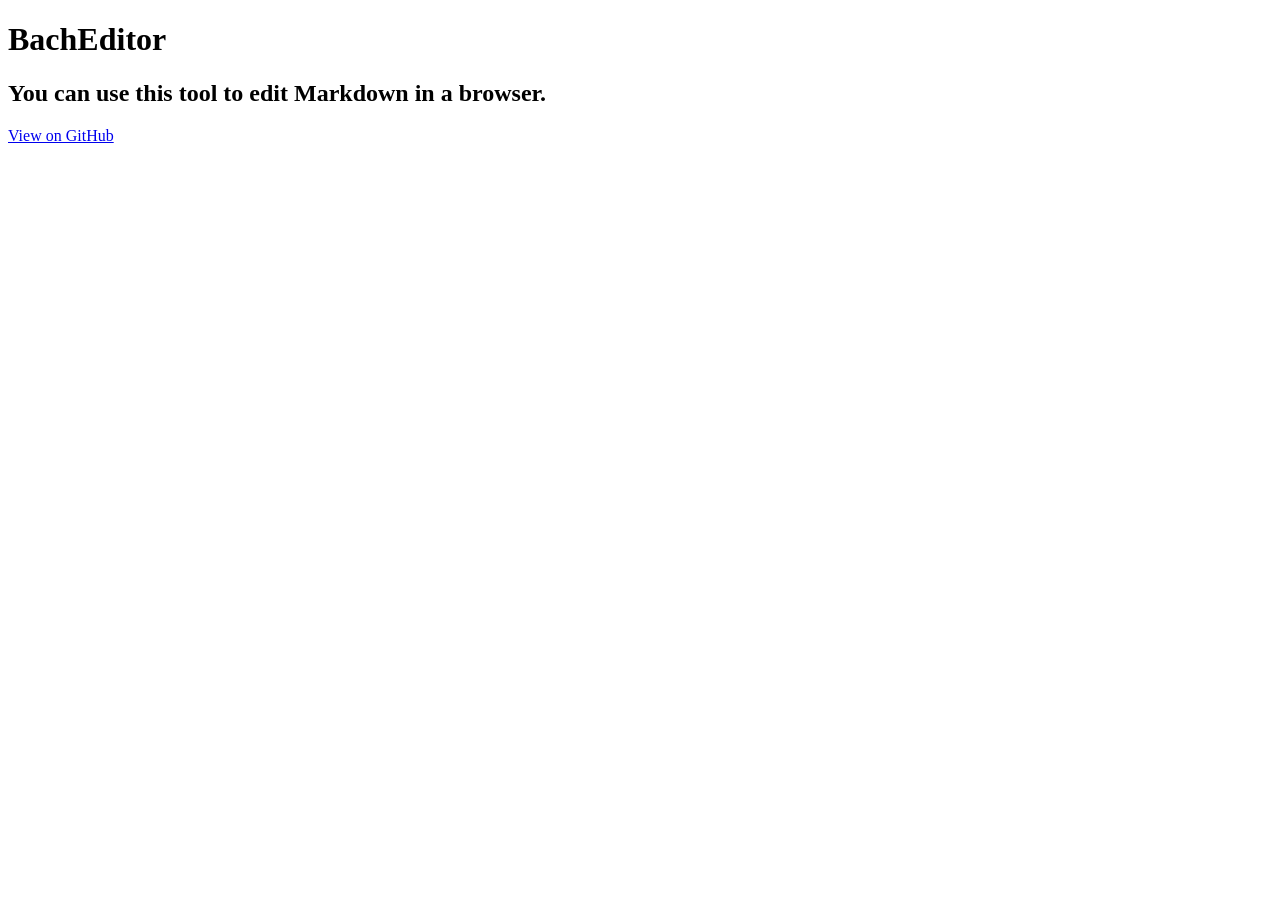
==== editor/index.html @ 2920ab2c "add audio" ====
<!DOCTYPE html>
<html>

<head>
    <meta charset="utf-8" />
    <title>BachEditor - Integ</title>
    <meta http-equiv="X-UA-Compatible" content="IE=edge">
    <meta name="viewport" content="width=device-width, initial-scale=1">
    <link rel="stylesheet" href="/assets/css/style.css?v=d97f81ed917373d0af77148fc9b68b4fc0c14e2c">
    <script src="audiosynth.js"></script>

    <!-- Begin Jekyll SEO tag v2.4.0 -->
    <meta name="generator" content="Jekyll v3.7.3">
    <meta property="og:title" content="Welcome to my GitHub Pages">
    <meta property="og:locale" content="en_US">
    <meta name="description" content="Happy Hacking!">
    <meta property="og:description" content="Happy Hacking!">
    <link rel="canonical" href="https://integ.ml/">
    <meta property="og:url" content="https://integ.ml/">
    <meta property="og:site_name" content="integ.github.io">
    <script type="application/ld+json">
    {"name":"integ.github.io","description":"Happy Hacking!","@type":"WebSite","url":"https://integ.ml/","headline":"Welcome to my GitHub Pages","@context":"http://schema.org"}</script>
    <!-- End Jekyll SEO tag -->
</head>

<body>
    <header>
        <div class="container">
            <h1>BachEditor</h1>
            <h2>You can use this tool to edit Markdown in a browser.</h2>
            <section id="downloads">
                <a href="https://github.com/Integ/integ.github.io" class="btn btn-github"><span class="icon"></span>View on GitHub</a>
            </section>
        </div>
    </header>
    <div class="container">
    </div>
    <script>
        var piano = Synth.createInstrument('piano');
        window.onkeydown = function(e) {
            var arr = ['c', 'd', 'e', 'f', 'g', 'a', 'b'];
            var ARR = ['C', 'D', 'F', 'G', 'A'];
            if (arr.includes(e.key)) {
                piano.play(e.key.toUpperCase(), 4, 2);
            } else if(ARR.includes(e.key)) {
                piano.play(e.key.toUpperCase() + '#', 4, 2);
            } else if(e.key !== 'Shift') {
                var notes = ['C', 'C#', 'D', 'D#', 'E', 'F', 'F#', 'G', 'G#', 'A', 'A#','B'];
                piano.play(notes[Math.floor(Math.random() * 12)], Math.floor(Math.random() * (5 - 3)) + 3, 2);
            }
        };
        
    </script>
</body>

</html>
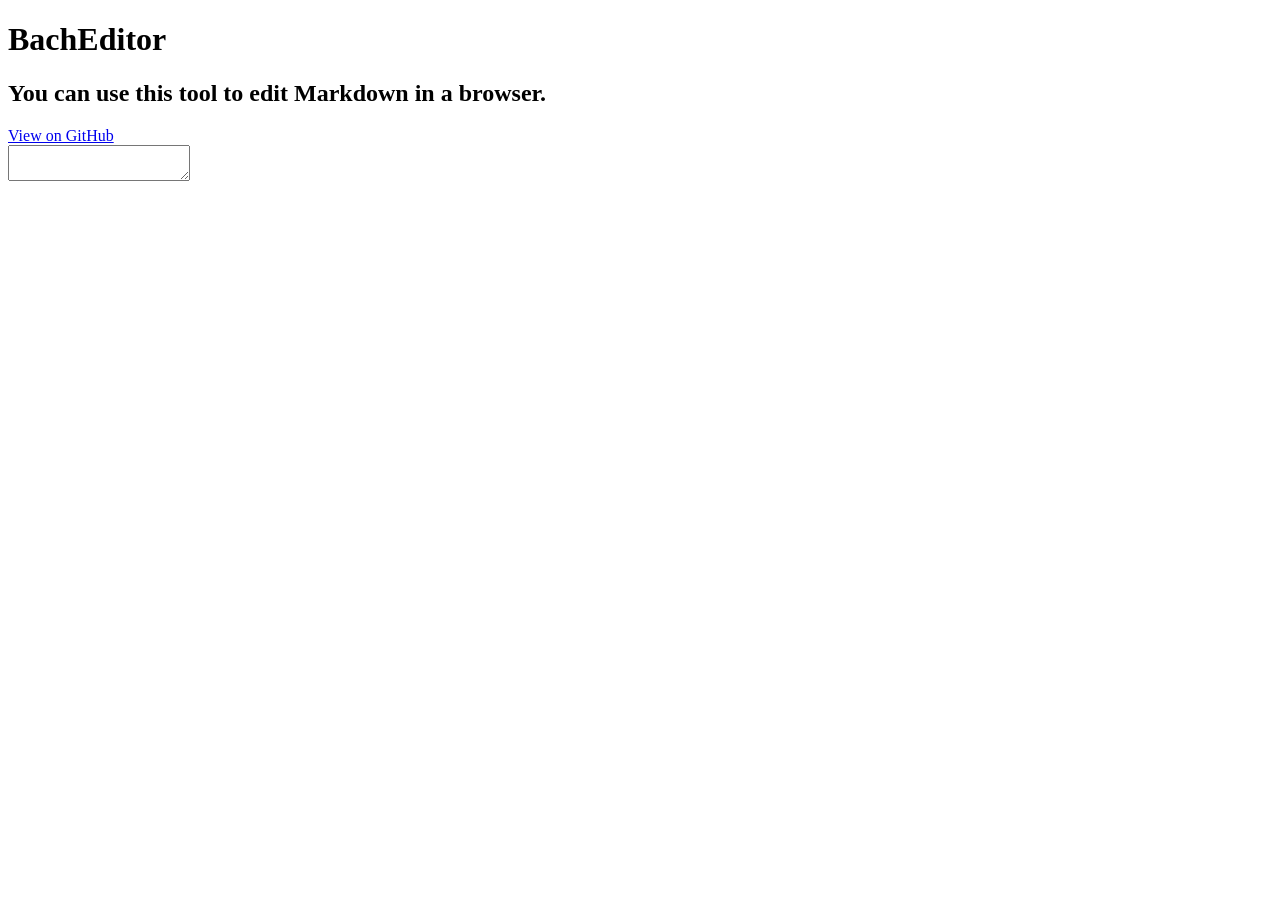
==== commit f24031bf: "editor" ====
--- a/editor/index.html
+++ b/editor/index.html
@@ -8,6 +8,7 @@
     <meta name="viewport" content="width=device-width, initial-scale=1">
     <link rel="stylesheet" href="/assets/css/style.css?v=d97f81ed917373d0af77148fc9b68b4fc0c14e2c">
     <script src="audiosynth.js"></script>
+    <script src="hyperdown.js"></script>
 
     <!-- Begin Jekyll SEO tag v2.4.0 -->
     <meta name="generator" content="Jekyll v3.7.3">
@@ -34,6 +35,8 @@
         </div>
     </header>
     <div class="container">
+        <textarea id='markdown'></textarea>
+        <div id="preview"></div>
     </div>
     <script>
         var piano = Synth.createInstrument('piano');
@@ -49,7 +52,11 @@
                 piano.play(notes[Math.floor(Math.random() * 12)], Math.floor(Math.random() * (5 - 3)) + 3, 2);
             }
         };
-        
+        document.querySelector('#markdown').addEventListener('input', e => {
+            var markdownText = document.querySelector('#markdown').value;
+            var html = new HyperDown().makeHtml(markdownText);
+            document.querySelector('#preview').innerHTML = html;
+        });
     </script>
 </body>
 
